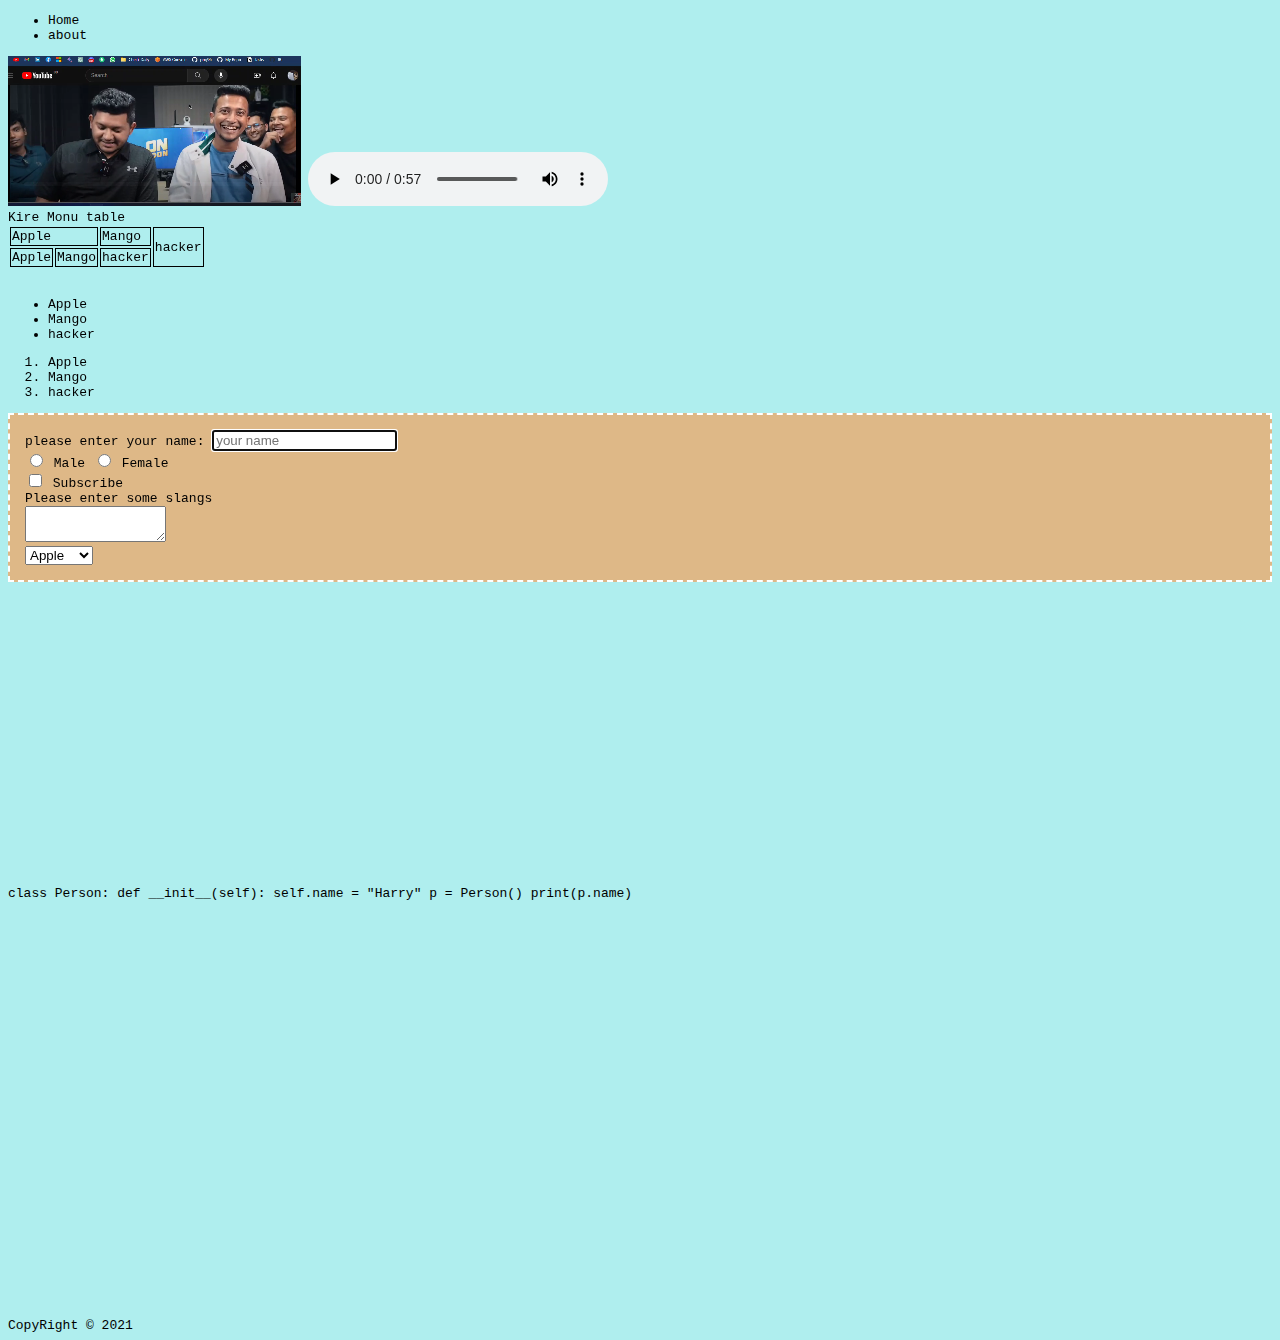
==== basic-html.html @ 32b46b0e "css started" ====
<!DOCTYPE html>
<html lang="en">

<head>
    <meta charset="UTF-8">
    <meta name="viewport" content="width=device-width, initial-scale=1.0">
    <title>Harry Bhai - Sigma</title>
    <link rel="stylesheet" href="style.css">
</head>

<body>

    <header>
        <nav>
            <ul>
                <li>Home</li>
                <li>about</li>
            </ul>
        </nav>
    </header>


    <video class="sample-video" src="sample-video.mp4" controls autoplay muted poster="ss.png"></video>

    <audio src="sample-audio.mp3" controls loop></audio>

    <br>
    <caption>Kire Monu table</caption>
    <table>
        <tr>
            <td colspan="2">Apple</td>
            <td>Mango</td>
            <td rowspan="2">hacker</td>
        </tr>

        <tr>
            <td>Apple</td>
            <td>Mango</td>
            <td>hacker</td>
        </tr>

    </table>

    <br>
    <div>
        <ul>
            <li>Apple</li>
            <li>Mango</li>
            <li>hacker</li>
        </ul>


        <ol>
            <li>Apple</li>
            <li>Mango</li>
            <li>hacker</li>
        </ol>
    </div>

    <div id="form-1">
        <form action="post">
            <div>
                <label for="username"> please enter your name: </label>
                <input type="text" placeholder="your name" name="username" autofocus>
            </div>

            <div>
                <input type="radio" id="male-id" name="gender" value="male">
                <label for="male-id">Male</label>

                <input type="radio" id="female-id" name="gender" value="female">
                <label for="female-id">Female</label>
            </div>

            <div>
                <input type="checkbox" name="subscribe" id="subscribe" value="yes">
                <label for="subscribe">Subscribe</label>
            </div>

            <div>
                <label for="txt-area">Please enter some slangs</label>
                <br>
                <textarea name="kire Mama" id="txt-area" cols="15" rows="2"></textarea>
            </div>

            <div>
                <select name="fruites" id="">
                    <option value="apple">Apple</option>
                    <option value="mango">Mango</option>
                    <option value="banana">Banana</option>
                </select>
            </div>
        </form> 
    </div>

    <code>
        class Person:
            def __init__(self):
                self.name = "Harry"

        p  = Person()
        print(p.name)
    </code>


    <iframe width="560" height="315" src="https://www.youtube.com/embed/XZwBNDGuWGU?si=qaYmWE2An8kBoV6g" title="YouTube video player" frameborder="0" allow="accelerometer; autoplay; clipboard-write; encrypted-media; gyroscope; picture-in-picture; web-share" allowfullscreen></iframe>

    <br>

    <iframe src="https://www.codewithharry.com/" frameborder="0" width="400px" height="400px"></iframe>

    <footer>
        <p>CopyRight &copy; 2021</p>
    </footer>

</body>
</html>
---- style.css ----
body{
    background-color: paleturquoise;
    font-family: monospace;
}
#img-1{
    width: 100px;
}
td{
    border : 1px solid black;
}
#form-1{
    background-color: burlywood; 
    padding: 15px;
    border: 2px dashed white;
}
.sample-video{
    height: 150px;
}
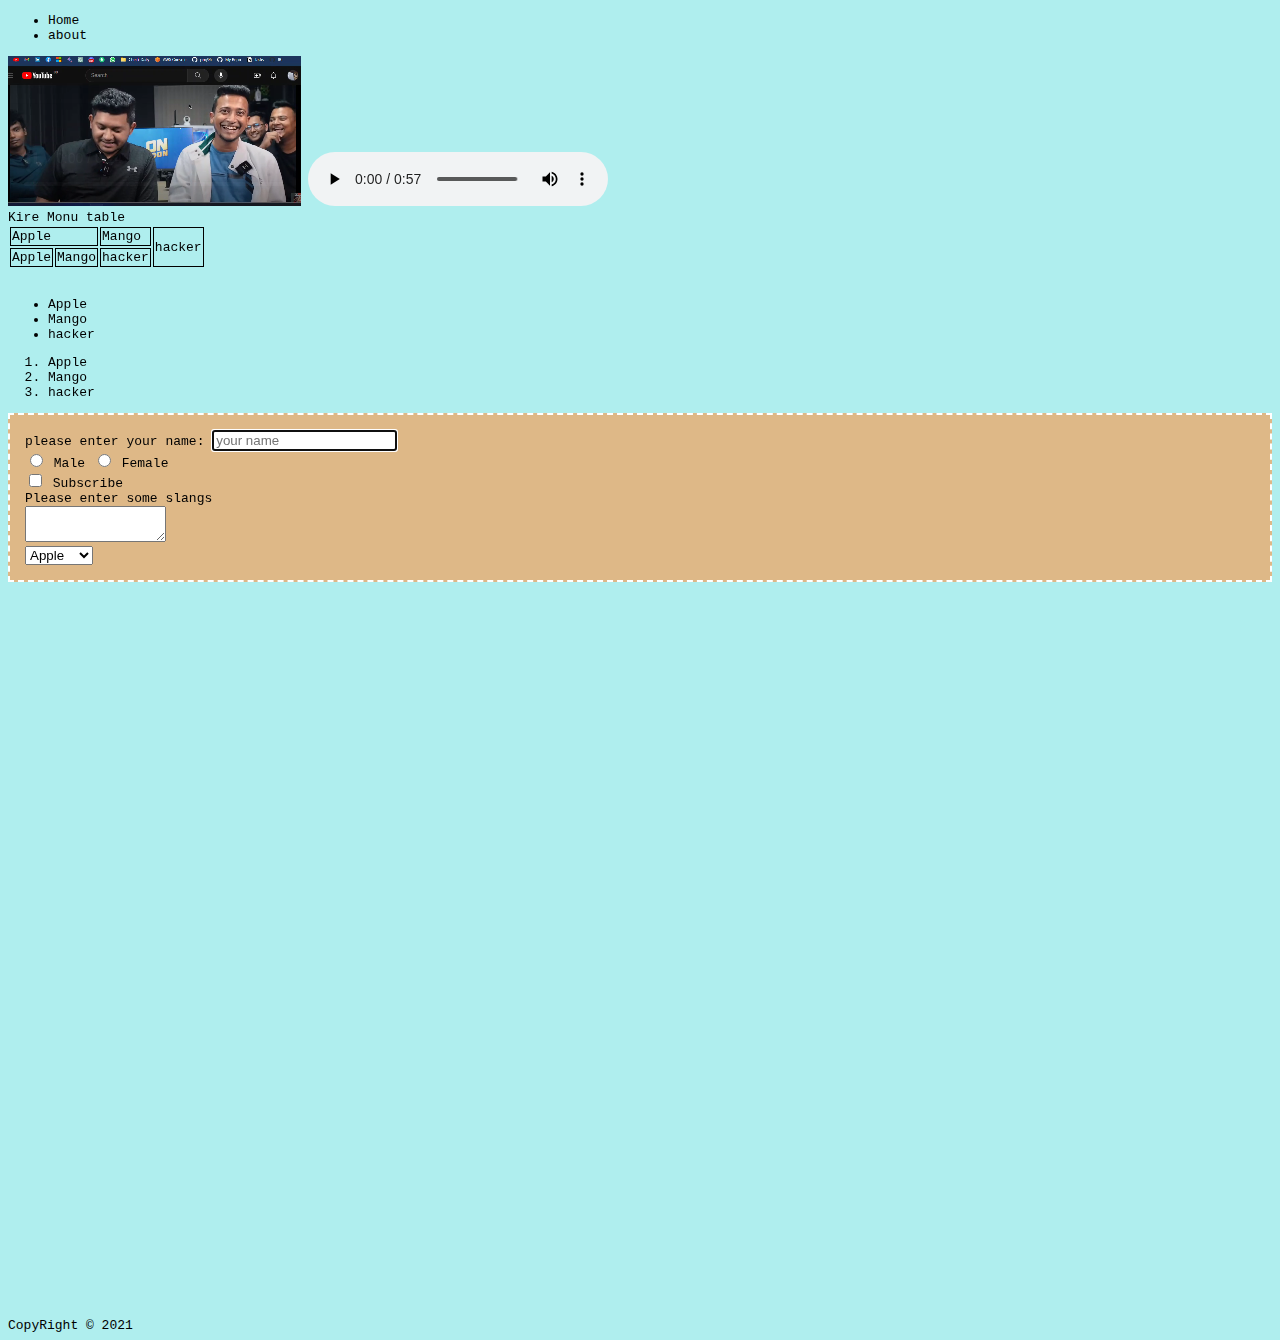
==== commit 661554a6: "for loop added" ====
--- a/basic-html.html
+++ b/basic-html.html
@@ -93,15 +93,6 @@
         </form> 
     </div>
 
-    <code>
-        class Person:
-            def __init__(self):
-                self.name = "Harry"
-
-        p  = Person()
-        print(p.name)
-    </code>
-
 
     <iframe width="560" height="315" src="https://www.youtube.com/embed/XZwBNDGuWGU?si=qaYmWE2An8kBoV6g" title="YouTube video player" frameborder="0" allow="accelerometer; autoplay; clipboard-write; encrypted-media; gyroscope; picture-in-picture; web-share" allowfullscreen></iframe>
 
